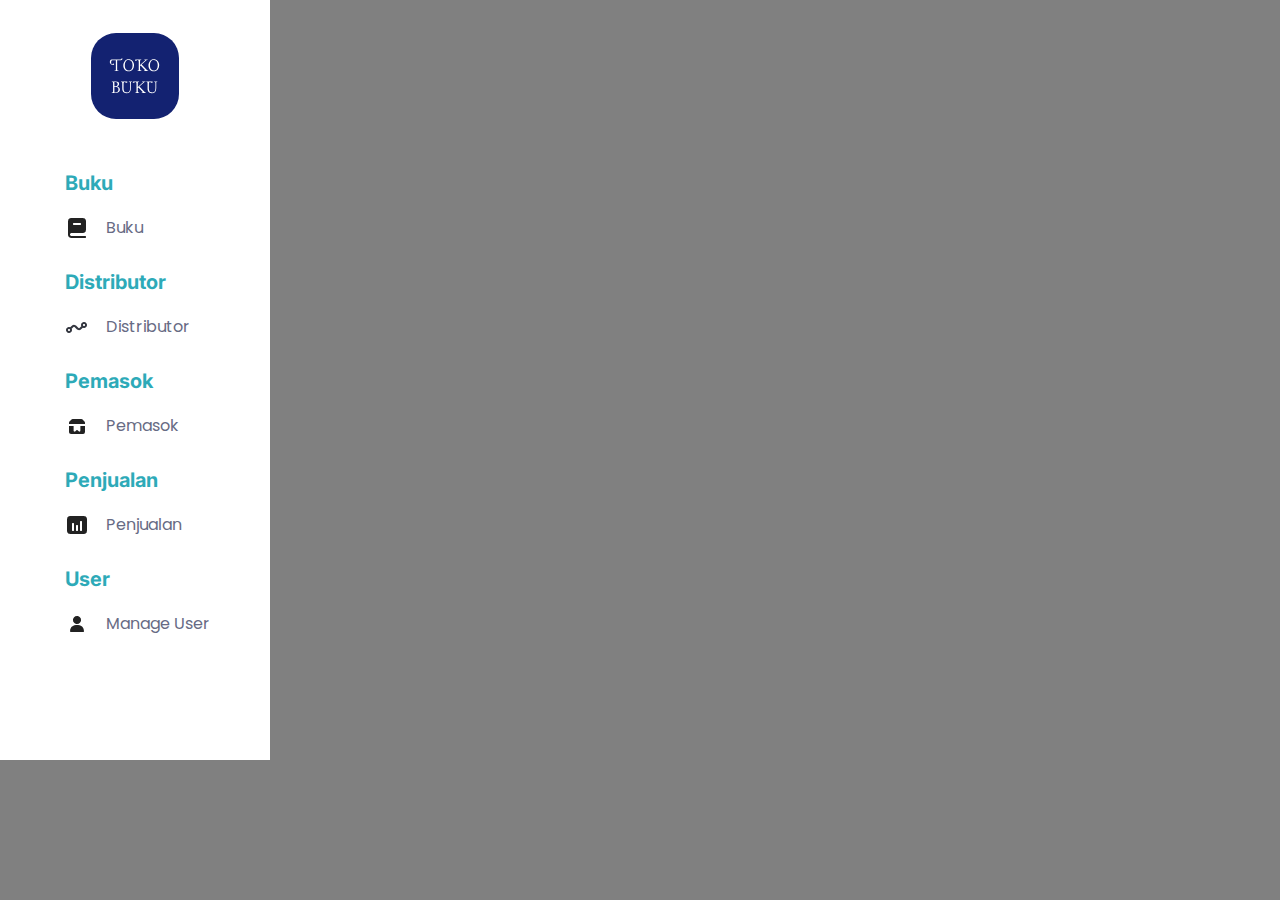
==== frontend/index.html @ 8cd46a90 "first commit" ====
<!DOCTYPE html>
<html lang="en">
<head>
    <meta charset="UTF-8">
    <meta http-equiv="X-UA-Compatible" content="IE=edge">
    <meta name="viewport" content="width=device-width, initial-scale=1.0">
    <link rel="stylesheet" type="text/css" href="style.css" >
    <title>Admin Dashboard</title>
</head>
<body>
    <nav class="navigation" id="sidebar">
        <div class="logo">
            <a href="http://127.0.0.1:5500/frontend/index.html">
                <img src="../assets/icon.svg" alt="Toko Buku">
            </a>
        </div>

        <div class="link-container">
            <ul class="link">
                <li class="title"><span>Buku</span></li>
                <li class="sub-link">
                    <a href="">
                        <img src="../assets/Book_fill.png" alt="">
                        <span>Buku</span>
                    </a>
                </li>
                <li class="title"><span>Distributor</span></li>
                <li class="sub-link">
                    <a href="">
                        <img src="../assets/Line_alt.png" alt="">
                        <span>Distributor</span>
                    </a>
                </li>                
                <li class="title"><span>Pemasok</span></li>
                <li class="sub-link">
                    <a href="">
                        <img src="../assets/Box_fill.png" alt="">
                        <span>Pemasok</span>
                    </a>
                </li>
                <li class="title"><span>Penjualan</span></li>
                <li class="sub-link">
                    <a href="">
                        <img src="../assets/Chart_fill.png" alt="">
                        <span>Penjualan</span>
                    </a>
                </li>
                <li class="title"><span>User</span></li>
                <li class="sub-link">
                    <a href="">
                        <img src="../assets/User_alt_fill.png" alt="">
                        <span>Manage User</span>
                    </a>
                </li>
                <li></li>
            </ul>
        </div>

    </nav>
</body>
</html>
---- frontend/style.css ----
@import url('https://fonts.googleapis.com/css2?family=Inter&display=swap');
@import url('https://fonts.googleapis.com/css2?family=Poppins:wght@300&display=swap');
*{
    margin: 0;
    padding: 0;
    box-sizing: border-box;
    text-decoration: none;
    list-style-type: none;
}

body{
    background-color: grey;

}

#sidebar {
    background-color: #fff;
    max-width: 270px;
    height: 760px;
}

#sidebar .logo{
    display: flex;
    align-items: center;
    justify-content: center;
    padding: 20px;
    margin:auto;
    padding: 33px 30px;
    
}

#sidebar .link-container{
    display: flex;
    justify-content: center;
    align-items: center;
}
#sidebar .link-container .link .title span {
    font-size:20px;
    font-weight:700;
    color:#2daab8;
    font-family:'Inter',sans-serif;
    padding:15px 25px 5px 30px;
    display:block
   }

#sidebar .sub-link a {
    font-size:16px;
    font-weight:400;
    color:#676b84;
    padding:15px 25px 15px 30px;
    background:#fff;
    transition:.3s;
    position:relative;
    z-index:0;
    display:grid;
    grid-template-columns:26px auto;
    grid-gap:15px;
    align-items:center;
    position:relative;
    background:0 0;
    font-family: 'Poppins', sans-serif;
   }
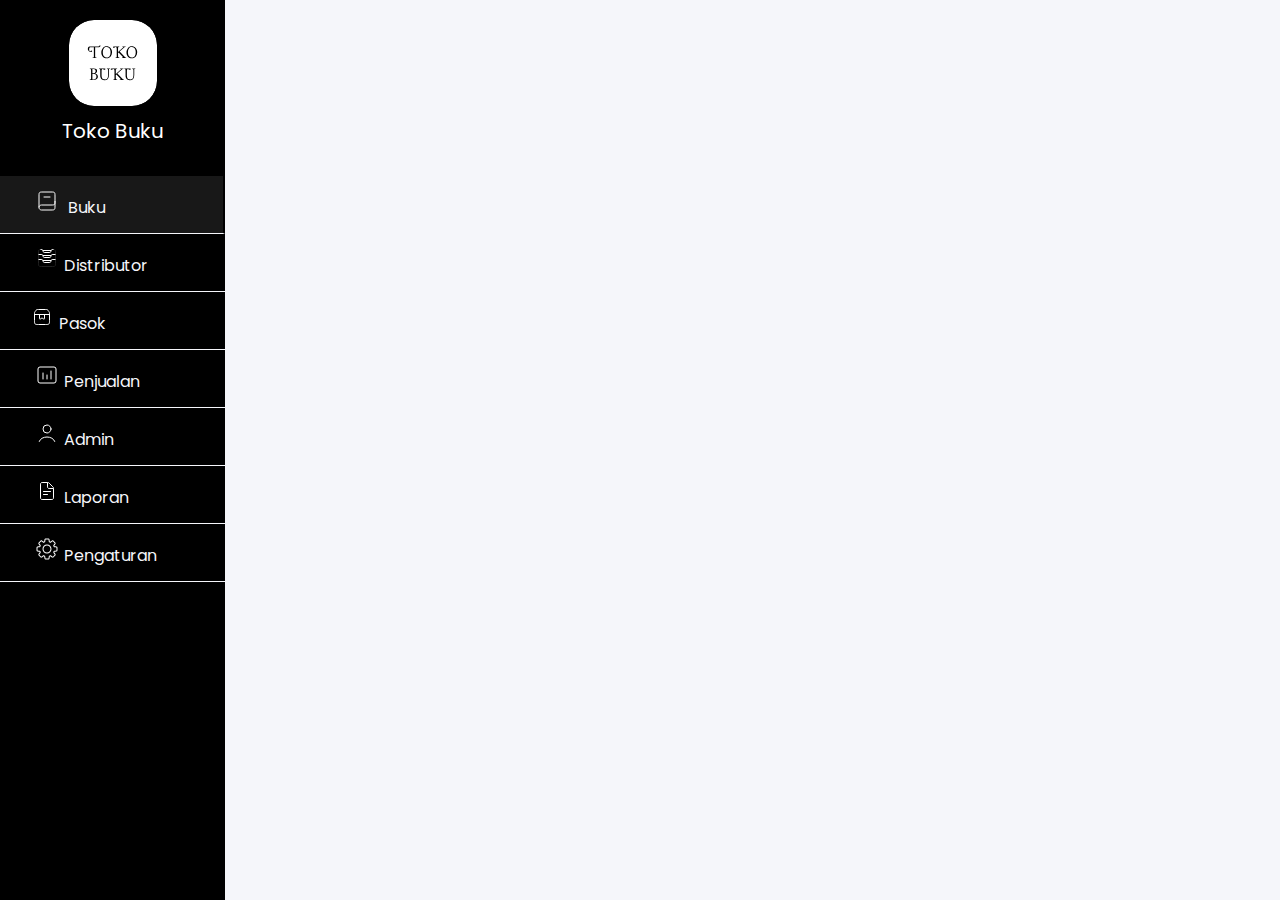
==== commit df1d1d04: "finished sidebar" ====
--- a/frontend/index.html
+++ b/frontend/index.html
@@ -1,61 +1,67 @@
 <!DOCTYPE html>
 <html lang="en">
-<head>
-    <meta charset="UTF-8">
-    <meta http-equiv="X-UA-Compatible" content="IE=edge">
-    <meta name="viewport" content="width=device-width, initial-scale=1.0">
-    <link rel="stylesheet" type="text/css" href="style.css" >
+  <head>
+    <meta charset="UTF-8" />
+    <meta http-equiv="X-UA-Compatible" content="IE=edge" />
+    <meta name="viewport" content="width=device-width, initial-scale=1.0" />
+    <link rel="stylesheet" type="text/css" href="./style.css" />
     <title>Admin Dashboard</title>
-</head>
-<body>
-    <nav class="navigation" id="sidebar">
+  </head>
+  <body>
+    <div class="wrapper">
+      <div class="sidebar">
         <div class="logo">
-            <a href="http://127.0.0.1:5500/frontend/index.html">
-                <img src="../assets/icon.svg" alt="Toko Buku">
-            </a>
+          <img src="../assets/icon.svg" alt="Logo Buku" />
+          <p>Toko Buku</p>
         </div>
 
-        <div class="link-container">
-            <ul class="link">
-                <li class="title"><span>Buku</span></li>
-                <li class="sub-link">
-                    <a href="">
-                        <img src="../assets/Book_fill.png" alt="">
-                        <span>Buku</span>
-                    </a>
-                </li>
-                <li class="title"><span>Distributor</span></li>
-                <li class="sub-link">
-                    <a href="">
-                        <img src="../assets/Line_alt.png" alt="">
-                        <span>Distributor</span>
-                    </a>
-                </li>                
-                <li class="title"><span>Pemasok</span></li>
-                <li class="sub-link">
-                    <a href="">
-                        <img src="../assets/Box_fill.png" alt="">
-                        <span>Pemasok</span>
-                    </a>
-                </li>
-                <li class="title"><span>Penjualan</span></li>
-                <li class="sub-link">
-                    <a href="">
-                        <img src="../assets/Chart_fill.png" alt="">
-                        <span>Penjualan</span>
-                    </a>
-                </li>
-                <li class="title"><span>User</span></li>
-                <li class="sub-link">
-                    <a href="">
-                        <img src="../assets/User_alt_fill.png" alt="">
-                        <span>Manage User</span>
-                    </a>
-                </li>
-                <li></li>
-            </ul>
-        </div>
-
-    </nav>
-</body>
-</html>+        <ul>
+          <li>
+            <a href="#" class="active">
+              <span class="icon"
+                ><img src="../assets/Book_light.svg" alt=""
+              /></span>
+              <span class="item">Buku</span></a
+            >
+          </li>
+          <li>
+            <a href="#"
+              ><span class="icon"></span
+              ><img src="../assets/Arhives_alt_light.svg" alt="" /><span
+                class="item"
+                >Distributor</span
+              ></a
+            >
+          </li>
+          <li>
+            <a href="#"
+              ><img src="../assets/Box_light.svg" alt="" /><span class="icon"
+                >Pasok</span
+              ><span class="item"></span
+            ></a>
+          </li>
+          <li>
+            <a href="#"
+              ><span class="icon"
+                ><img src="../assets/Chart_light.svg" alt="" /></span
+              ><span class="item">Penjualan</span></a
+            >
+          </li>
+          <li>
+            <a href="#"
+              ><span class="icon"
+                ><img src="../assets/User_light.svg" alt="" /></span
+              ><span class="item">Admin</span
+            ></a>
+          </li>
+          <li>
+            <a href="#"><span class="icon"><img src="../assets/File_dock_light.svg" alt=""></span><span class="item">Laporan</span></a>
+          </li>
+          <li>
+            <a href="#"><span class="icon"><img src="../assets/Setting_line_light.svg" alt=""></span><span class="item">Pengaturan</span></a>
+          </li>
+        </ul>
+      </div>
+    </div>
+  </body>
+</html>
--- a/frontend/style.css
+++ b/frontend/style.css
@@ -1,65 +1,74 @@
-@import url('https://fonts.googleapis.com/css2?family=Inter&display=swap');
-@import url('https://fonts.googleapis.com/css2?family=Poppins:wght@300&display=swap');
+@import url('https://fonts.googleapis.com/css2?family=Poppins:wght@300;400&display=swap');
+
 *{
     margin: 0;
     padding: 0;
     box-sizing: border-box;
+    list-style-type: none;
     text-decoration: none;
-    list-style-type: none;
+    font-family: 'Poppins', sans-serif;
 }
 
 body{
-    background-color: grey;
-
+    background-color: #f5f6fa;
 }
 
-#sidebar {
-    background-color: #fff;
-    max-width: 270px;
-    height: 760px;
+/* sidebar */
+
+.wrapper .sidebar {
+    background-color: black;
+    position: fixed;
+    top: 0;
+    left: 0;
+    width: 225px;
+    height: 100%;
+    padding: 20px 0;
+    transition: all 0.5s ease;
+    color: white;
+    line-height: 1.5;
 }
 
-#sidebar .logo{
-    display: flex;
-    align-items: center;
-    justify-content: center;
-    padding: 20px;
-    margin:auto;
-    padding: 33px 30px;
-    
+.wrapper .sidebar .logo {
+    margin-bottom: 30px;
+    text-align: center;
+    height: auto;
 }
 
-#sidebar .link-container{
-    display: flex;
-    justify-content: center;
-    align-items: center;
+.wrapper .sidebar .logo img{
+    display: block;
+    border-radius: 25px;
+    margin: 0 auto;
 }
-#sidebar .link-container .link .title span {
-    font-size:20px;
-    font-weight:700;
-    color:#2daab8;
-    font-family:'Inter',sans-serif;
-    padding:15px 25px 5px 30px;
-    display:block
-   }
 
-#sidebar .sub-link a {
-    font-size:16px;
-    font-weight:400;
-    color:#676b84;
-    padding:15px 25px 15px 30px;
-    background:#fff;
-    transition:.3s;
-    position:relative;
-    z-index:0;
-    display:grid;
-    grid-template-columns:26px auto;
-    grid-gap:15px;
-    align-items:center;
-    position:relative;
-    background:0 0;
-    font-family: 'Poppins', sans-serif;
-   }
+.wrapper .sidebar .logo p {
+    margin-top: 10px;;
+    font-size: 20px;
+}
+
+.wrapper .sidebar ul li a{
+    display: block;
+    padding: 13px 30px;
+    border-bottom: 1px solid #f5f6fa;
+    color: white;
+    font-size: 16px;
+    position: relative;
+}
+
+.wrapper .sidebar ul li a span{
+    color: #f5f6fa;
+    margin-left: 5px;
+    display: inline-block;
+}
+
+.wrapper .sidebar ul li a:hover,
+.wrapper .sidebar ul li a.active{
+    /* color: white; */
+    background-color: rgba(231, 233, 234, 0.1);
+    border-right: 2px solid black;
+}
 
 
-
+.wrapper .sidebar ul li a:hover .icon,
+.wrapper .sidebar ul li a.active::before{
+    display: block;
+}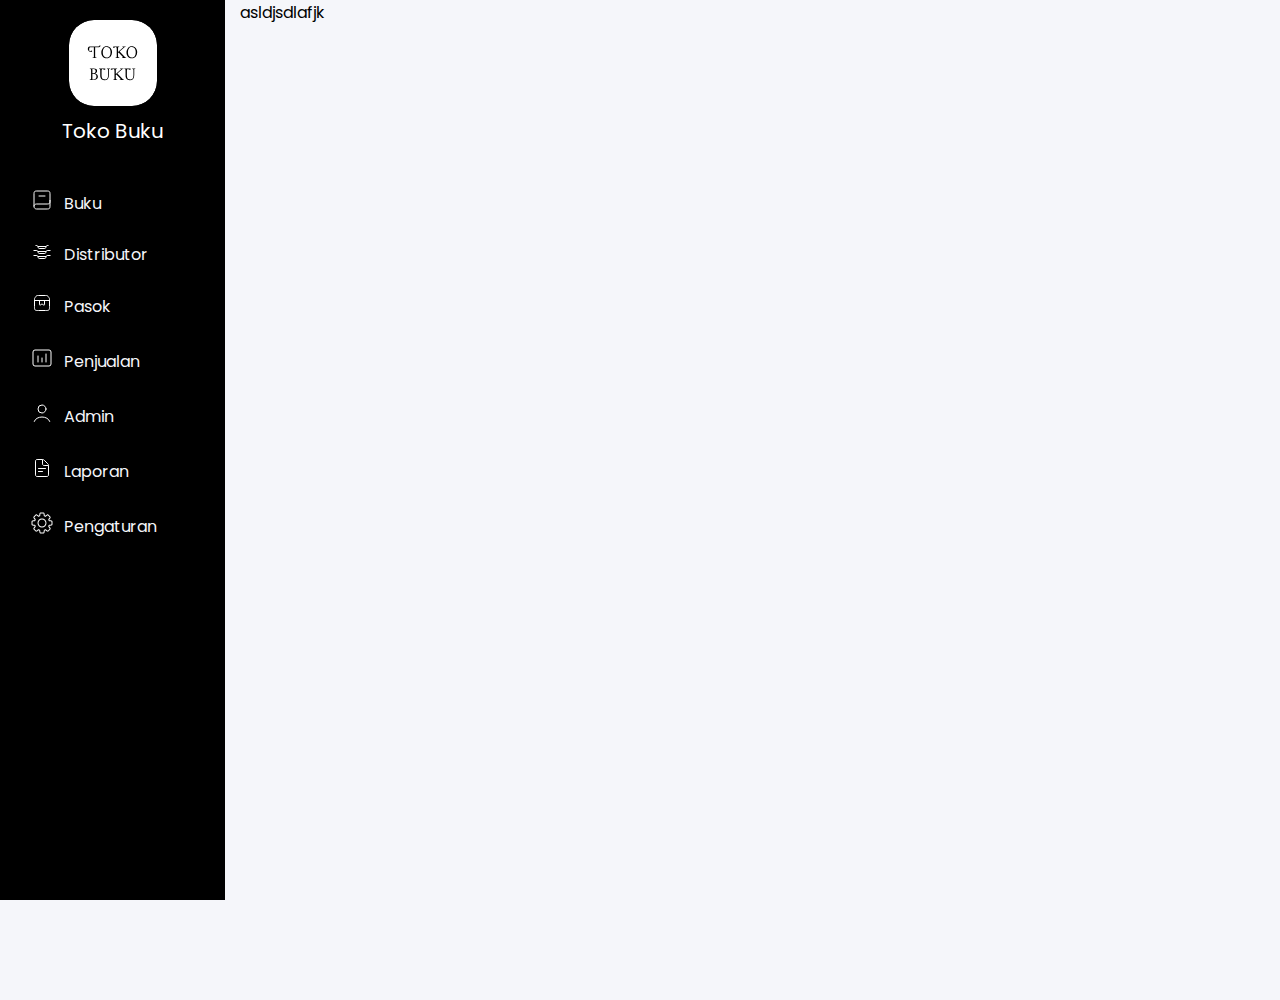
==== commit 8f5fe0a7: "third commit" ====
--- a/frontend/index.html
+++ b/frontend/index.html
@@ -35,9 +35,8 @@
           </li>
           <li>
             <a href="#"
-              ><img src="../assets/Box_light.svg" alt="" /><span class="icon"
-                >Pasok</span
-              ><span class="item"></span
+              ><span class="icon"><img src="../assets/Box_light.svg" alt="" /></span
+              ><span class="item">Pasok</span
             ></a>
           </li>
           <li>
@@ -62,6 +61,10 @@
           </li>
         </ul>
       </div>
+      <div class="content">
+        asldjsdlafjk
+      </div>
     </div>
+    
   </body>
 </html>
--- a/frontend/style.css
+++ b/frontend/style.css
@@ -11,11 +11,18 @@
 
 body{
     background-color: #f5f6fa;
+    height: 1000px;
 }
 
 /* sidebar */
 
+.wrapper {
+    display: flex;
+    flex-direction: row;
+}
+
 .wrapper .sidebar {
+    flex: 1;
     background-color: black;
     position: fixed;
     top: 0;
@@ -41,34 +48,34 @@
 }
 
 .wrapper .sidebar .logo p {
-    margin-top: 10px;;
+    margin-top: 10px;
     font-size: 20px;
 }
 
 .wrapper .sidebar ul li a{
-    display: block;
-    padding: 13px 30px;
-    border-bottom: 1px solid #f5f6fa;
+    width: inherit;
+    display: flex;
+    align-items: center;
+    justify-content: flex-start;
+    padding: 13px 20px;
     color: white;
     font-size: 16px;
     position: relative;
+    padding: 12px 30px;    
 }
 
-.wrapper .sidebar ul li a span{
+.wrapper .sidebar ul li a span.item{
     color: #f5f6fa;
-    margin-left: 5px;
-    display: inline-block;
+    display: inline;
+    margin-left: 10px;
 }
 
-.wrapper .sidebar ul li a:hover,
-.wrapper .sidebar ul li a.active{
-    /* color: white; */
+.wrapper .sidebar ul li a:hover{
+    color: white;
     background-color: rgba(231, 233, 234, 0.1);
-    border-right: 2px solid black;
 }
 
-
-.wrapper .sidebar ul li a:hover .icon,
-.wrapper .sidebar ul li a.active::before{
-    display: block;
+/* content */
+.content {
+    margin-left: 240px;
 }